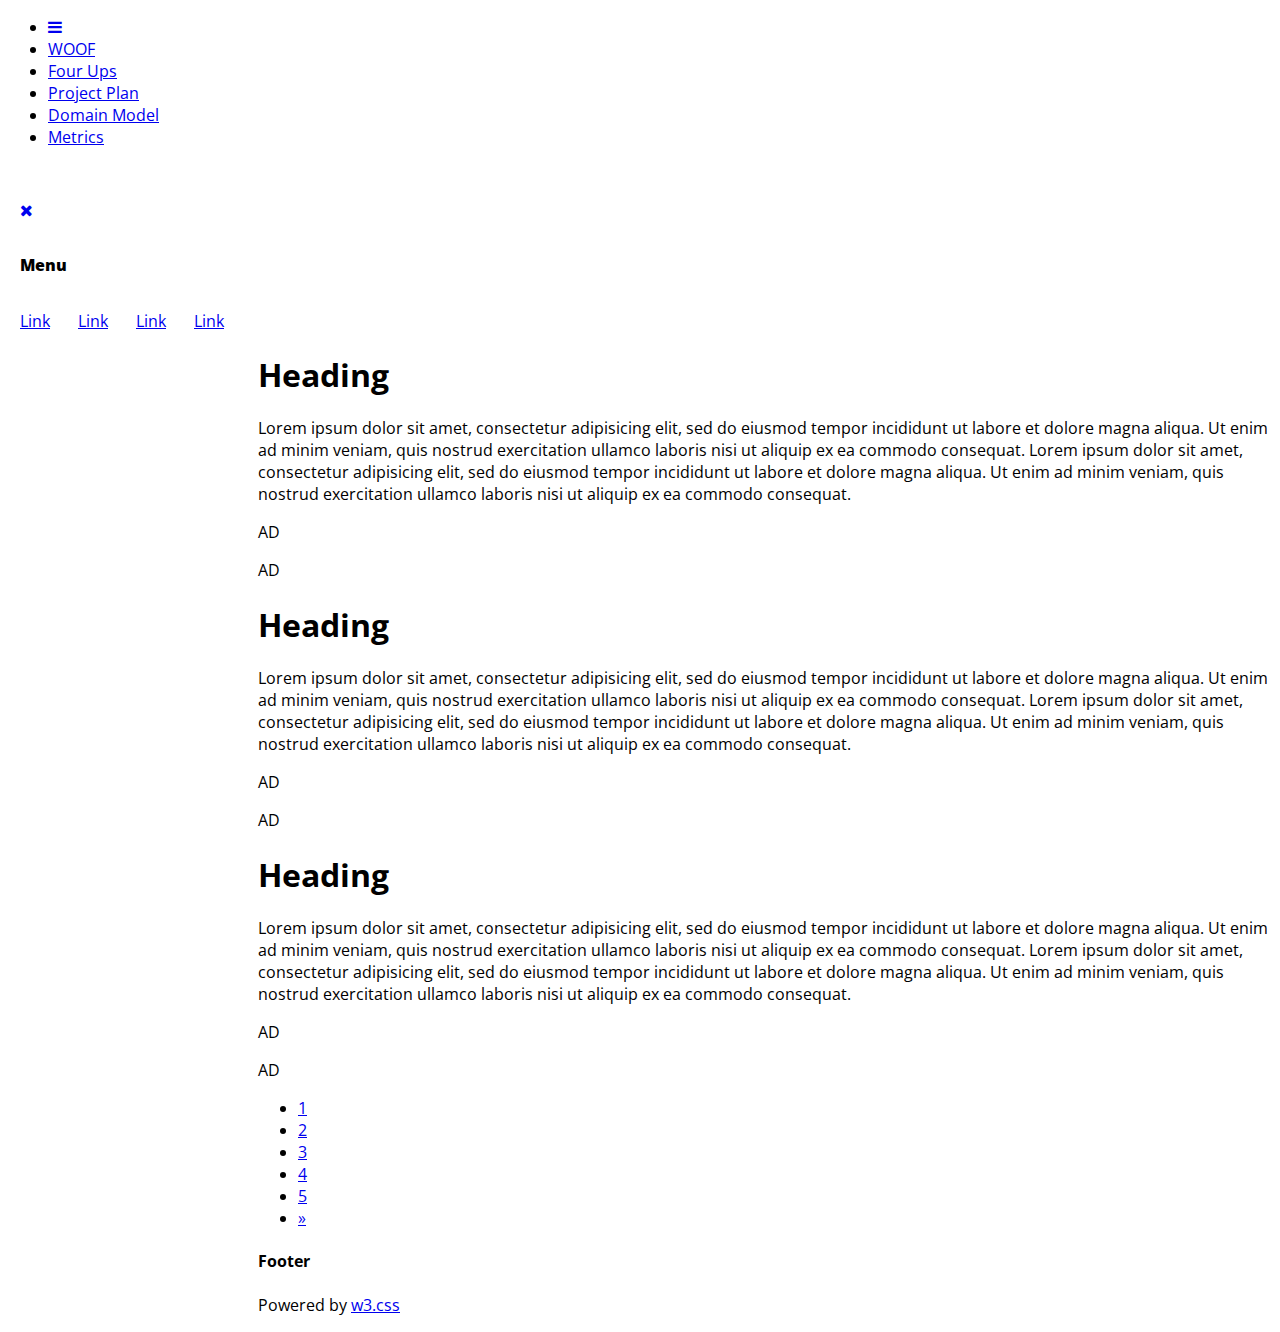
==== index.html @ 5709cb5f "initial commit" ====
<!DOCTYPE html>
<html>
<title>W3.CSS</title>
<meta name="viewport" content="width=device-width, initial-scale=1">
<link rel="stylesheet" href="http://www.w3schools.com/lib/w3.css">
<link rel="stylesheet" href="http://www.w3schools.com/lib/w3-theme-black.css">
<link rel="stylesheet" href="https://fonts.googleapis.com/css?family=Open+Sans">
<link rel="stylesheet" href="http://cdnjs.cloudflare.com/ajax/libs/font-awesome/4.6.3/css/font-awesome.min.css">
<style>
html,body,h1,h2,h3,h4,h5,h6 {font-family: "Open Sans", sans-serif}
.w3-sidenav a,.w3-sidenav h4{padding:12px;}
.w3-navbar a{padding-top:12px !important;padding-bottom:12px !important;}
</style>
<body>

<!-- Navbar -->
<ul class="w3-navbar w3-theme w3-top w3-left-align w3-large" style="z-index:4;">
  <li class="w3-opennav w3-right w3-hide-large">
    <a class="w3-hover-white w3-large w3-theme-l1" href="javascript:void(0)" onclick="w3_open()"><i class="fa fa-bars"></i></a>
  </li>
  <li><a href="/" class="w3-theme-l1">WOOF</a></li>
  <li class="w3-hide-small"><a href="/four.html" class="w3-hover-white">Four Ups</a></li>
  <li class="w3-hide-small"><a href="/plan.html" class="w3-hover-white">Project Plan</a></li>
  <li class="w3-hide-small"><a href="/model.html" class="w3-hover-white">Domain Model</a></li>
  <li class="w3-hide-small"><a href="/metric.html" class="w3-hover-white">Metrics</a></li>
</ul>

<!-- Sidenav -->
<nav class="w3-sidenav w3-collapse w3-theme-l5 w3-animate-left" style="z-index:3;width:250px;margin-top:51px;" id="mySidenav">
  <a href="javascript:void(0)" onclick="w3_close()" class="w3-right w3-xlarge w3-padding-large w3-hover-black w3-hide-large" title="close menu">
    <i class="fa fa-remove"></i>
  </a>
  <h4><b>Menu</b></h4>
  <a href="#" class="w3-hover-black">Link</a>
  <a href="#" class="w3-hover-black">Link</a>
  <a href="#" class="w3-hover-black">Link</a>
  <a href="#" class="w3-hover-black">Link</a>
</nav>

<!-- Overlay effect when opening sidenav on small screens -->
<div class="w3-overlay w3-hide-large" onclick="w3_close()" style="cursor:pointer" title="close side menu" id="myOverlay"></div>

<!-- Main content: shift it to the right by 250 pixels when the sidenav is visible -->
<div class="w3-main" style="margin-left:250px">

  <div class="w3-row w3-padding-64">
    <div class="w3-twothird w3-container">
      <h1 class="w3-text-teal">Heading</h1>
      <p>Lorem ipsum dolor sit amet, consectetur adipisicing elit, sed do eiusmod tempor incididunt ut labore et dolore magna aliqua. Ut enim ad minim veniam, quis nostrud exercitation ullamco laboris nisi ut aliquip ex ea commodo consequat. Lorem ipsum
        dolor sit amet, consectetur adipisicing elit, sed do eiusmod tempor incididunt ut labore et dolore magna aliqua. Ut enim ad minim veniam, quis nostrud exercitation ullamco laboris nisi ut aliquip ex ea commodo consequat.</p>
    </div>
    <div class="w3-third w3-container">
      <p class="w3-border w3-padding-large w3-padding-32 w3-center">AD</p>
      <p class="w3-border w3-padding-large w3-padding-64 w3-center">AD</p>
    </div>
  </div>

  <div class="w3-row">
    <div class="w3-twothird w3-container">
      <h1 class="w3-text-teal">Heading</h1>
      <p>Lorem ipsum dolor sit amet, consectetur adipisicing elit, sed do eiusmod tempor incididunt ut labore et dolore magna aliqua. Ut enim ad minim veniam, quis nostrud exercitation ullamco laboris nisi ut aliquip ex ea commodo consequat. Lorem ipsum
        dolor sit amet, consectetur adipisicing elit, sed do eiusmod tempor incididunt ut labore et dolore magna aliqua. Ut enim ad minim veniam, quis nostrud exercitation ullamco laboris nisi ut aliquip ex ea commodo consequat.</p>
    </div>
    <div class="w3-third w3-container">
      <p class="w3-border w3-padding-large w3-padding-32 w3-center">AD</p>
      <p class="w3-border w3-padding-large w3-padding-64 w3-center">AD</p>
    </div>
  </div>

  <div class="w3-row w3-padding-64">
    <div class="w3-twothird w3-container">
      <h1 class="w3-text-teal">Heading</h1>
      <p>Lorem ipsum dolor sit amet, consectetur adipisicing elit, sed do eiusmod tempor incididunt ut labore et dolore magna aliqua. Ut enim ad minim veniam, quis nostrud exercitation ullamco laboris nisi ut aliquip ex ea commodo consequat. Lorem ipsum
        dolor sit amet, consectetur adipisicing elit, sed do eiusmod tempor incididunt ut labore et dolore magna aliqua. Ut enim ad minim veniam, quis nostrud exercitation ullamco laboris nisi ut aliquip ex ea commodo consequat.</p>
    </div>
    <div class="w3-third w3-container">
      <p class="w3-border w3-padding-large w3-padding-32 w3-center">AD</p>
      <p class="w3-border w3-padding-large w3-padding-64 w3-center">AD</p>
    </div>
  </div>

  <!-- Pagination -->
  <div class="w3-center w3-padding-64">
    <ul class="w3-pagination">
      <li><a class="w3-black" href="#">1</a></li>
      <li><a class="w3-hover-black" href="#">2</a></li>
      <li><a class="w3-hover-black" href="#">3</a></li>
      <li><a class="w3-hover-black w3-hide-small" href="#">4</a></li>
      <li><a class="w3-hover-black w3-hide-small" href="#">5</a></li>
      <li><a class="w3-hover-black" href="#">»</a></li>
    </ul>
  </div>

  <footer id="myFooter">
    <div class="w3-container w3-theme-l2 w3-padding-32">
      <h4>Footer</h4>
    </div>

    <div class="w3-container w3-theme-l1">
      <p>Powered by <a href="http://www.w3schools.com/w3css/default.asp" target="_blank">w3.css</a></p>
    </div>
  </footer>

<!-- END MAIN -->
</div>

<script>
// Get the Sidenav
var mySidenav = document.getElementById("mySidenav");

// Get the DIV with overlay effect
var overlayBg = document.getElementById("myOverlay");

// Toggle between showing and hiding the sidenav, and add overlay effect
function w3_open() {
    if (mySidenav.style.display === 'block') {
        mySidenav.style.display = 'none';
        overlayBg.style.display = "none";
    } else {
        mySidenav.style.display = 'block';
        overlayBg.style.display = "block";
    }
}

// Close the sidenav with the close button
function w3_close() {
    mySidenav.style.display = "none";
    overlayBg.style.display = "none";
}
</script>

</body>
</html>
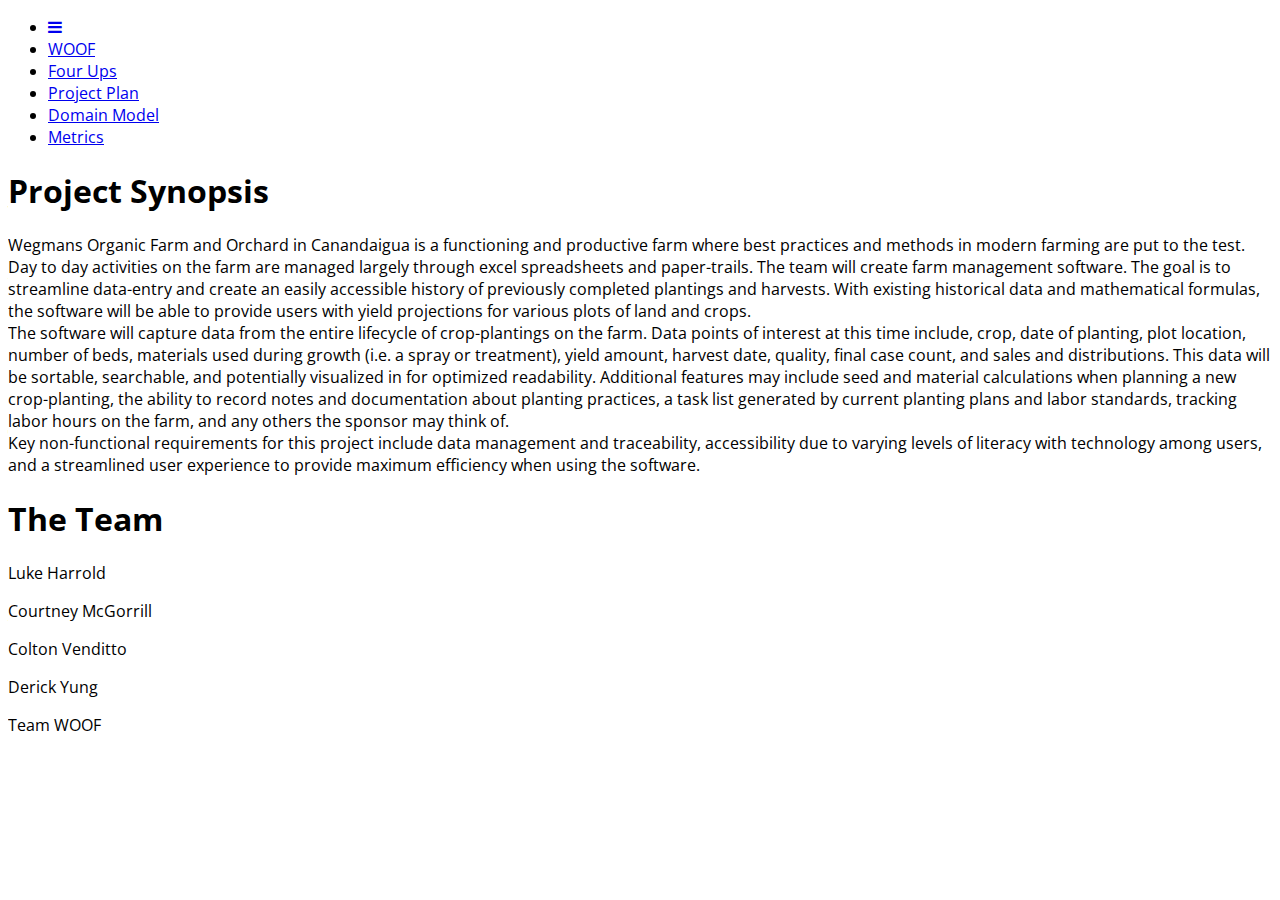
==== commit 54c81f04: "add synopsis" ====
--- a/index.html
+++ b/index.html
@@ -25,79 +25,29 @@
   <li class="w3-hide-small"><a href="/metric.html" class="w3-hover-white">Metrics</a></li>
 </ul>
 
-<!-- Sidenav -->
-<nav class="w3-sidenav w3-collapse w3-theme-l5 w3-animate-left" style="z-index:3;width:250px;margin-top:51px;" id="mySidenav">
-  <a href="javascript:void(0)" onclick="w3_close()" class="w3-right w3-xlarge w3-padding-large w3-hover-black w3-hide-large" title="close menu">
-    <i class="fa fa-remove"></i>
-  </a>
-  <h4><b>Menu</b></h4>
-  <a href="#" class="w3-hover-black">Link</a>
-  <a href="#" class="w3-hover-black">Link</a>
-  <a href="#" class="w3-hover-black">Link</a>
-  <a href="#" class="w3-hover-black">Link</a>
-</nav>
 
-<!-- Overlay effect when opening sidenav on small screens -->
-<div class="w3-overlay w3-hide-large" onclick="w3_close()" style="cursor:pointer" title="close side menu" id="myOverlay"></div>
-
-<!-- Main content: shift it to the right by 250 pixels when the sidenav is visible -->
-<div class="w3-main" style="margin-left:250px">
-
+<!-- Main content -->
+<div class="w3-main">
   <div class="w3-row w3-padding-64">
-    <div class="w3-twothird w3-container">
-      <h1 class="w3-text-teal">Heading</h1>
-      <p>Lorem ipsum dolor sit amet, consectetur adipisicing elit, sed do eiusmod tempor incididunt ut labore et dolore magna aliqua. Ut enim ad minim veniam, quis nostrud exercitation ullamco laboris nisi ut aliquip ex ea commodo consequat. Lorem ipsum
-        dolor sit amet, consectetur adipisicing elit, sed do eiusmod tempor incididunt ut labore et dolore magna aliqua. Ut enim ad minim veniam, quis nostrud exercitation ullamco laboris nisi ut aliquip ex ea commodo consequat.</p>
-    </div>
-    <div class="w3-third w3-container">
-      <p class="w3-border w3-padding-large w3-padding-32 w3-center">AD</p>
-      <p class="w3-border w3-padding-large w3-padding-64 w3-center">AD</p>
+    <div class="w3-container">
+      <h1 class="w3-text-teal">Project Synopsis</h1>
+      <p>Wegmans Organic Farm and Orchard in Canandaigua is a functioning and productive farm where best practices and methods in modern farming are put to the test. Day to day activities on the farm are managed largely through excel spreadsheets and paper-trails. The team will create farm management software. The goal is to streamline data-entry and create an easily accessible history of previously completed plantings and harvests. With existing historical data and mathematical formulas, the software will be able to provide users with yield projections for various plots of land and crops.<br> The software will capture data from the entire lifecycle of crop-plantings on the farm. Data points of interest at this time include, crop, date of planting, plot location, number of beds, materials used during growth (i.e. a spray or treatment), yield amount, harvest date, quality, final case count, and sales and distributions. This data will be sortable, searchable, and potentially visualized in for optimized readability. Additional features may include seed and material calculations when planning a new crop-planting, the ability to record notes and documentation about planting practices, a task list generated by current planting plans and labor standards, tracking labor hours on the farm, and any others the sponsor may think of. <br> Key non-functional requirements for this project include data management and traceability, accessibility due to varying levels of literacy with technology among users, and a streamlined user experience to provide maximum efficiency when using the software.</p>
     </div>
   </div>
 
   <div class="w3-row">
-    <div class="w3-twothird w3-container">
-      <h1 class="w3-text-teal">Heading</h1>
-      <p>Lorem ipsum dolor sit amet, consectetur adipisicing elit, sed do eiusmod tempor incididunt ut labore et dolore magna aliqua. Ut enim ad minim veniam, quis nostrud exercitation ullamco laboris nisi ut aliquip ex ea commodo consequat. Lorem ipsum
-        dolor sit amet, consectetur adipisicing elit, sed do eiusmod tempor incididunt ut labore et dolore magna aliqua. Ut enim ad minim veniam, quis nostrud exercitation ullamco laboris nisi ut aliquip ex ea commodo consequat.</p>
-    </div>
-    <div class="w3-third w3-container">
-      <p class="w3-border w3-padding-large w3-padding-32 w3-center">AD</p>
-      <p class="w3-border w3-padding-large w3-padding-64 w3-center">AD</p>
+    <div class="w3-container">
+      <h1 class="w3-text-teal">The Team</h1>
+      <p>Luke Harrold</p>
+      <p>Courtney McGorrill</p>
+      <p>Colton Venditto</p>
+      <p>Derick Yung</p>
     </div>
   </div>
 
-  <div class="w3-row w3-padding-64">
-    <div class="w3-twothird w3-container">
-      <h1 class="w3-text-teal">Heading</h1>
-      <p>Lorem ipsum dolor sit amet, consectetur adipisicing elit, sed do eiusmod tempor incididunt ut labore et dolore magna aliqua. Ut enim ad minim veniam, quis nostrud exercitation ullamco laboris nisi ut aliquip ex ea commodo consequat. Lorem ipsum
-        dolor sit amet, consectetur adipisicing elit, sed do eiusmod tempor incididunt ut labore et dolore magna aliqua. Ut enim ad minim veniam, quis nostrud exercitation ullamco laboris nisi ut aliquip ex ea commodo consequat.</p>
-    </div>
-    <div class="w3-third w3-container">
-      <p class="w3-border w3-padding-large w3-padding-32 w3-center">AD</p>
-      <p class="w3-border w3-padding-large w3-padding-64 w3-center">AD</p>
-    </div>
-  </div>
-
-  <!-- Pagination -->
-  <div class="w3-center w3-padding-64">
-    <ul class="w3-pagination">
-      <li><a class="w3-black" href="#">1</a></li>
-      <li><a class="w3-hover-black" href="#">2</a></li>
-      <li><a class="w3-hover-black" href="#">3</a></li>
-      <li><a class="w3-hover-black w3-hide-small" href="#">4</a></li>
-      <li><a class="w3-hover-black w3-hide-small" href="#">5</a></li>
-      <li><a class="w3-hover-black" href="#">»</a></li>
-    </ul>
-  </div>
-
   <footer id="myFooter">
-    <div class="w3-container w3-theme-l2 w3-padding-32">
-      <h4>Footer</h4>
-    </div>
-
     <div class="w3-container w3-theme-l1">
-      <p>Powered by <a href="http://www.w3schools.com/w3css/default.asp" target="_blank">w3.css</a></p>
+      <p>Team WOOF</p>
     </div>
   </footer>
 
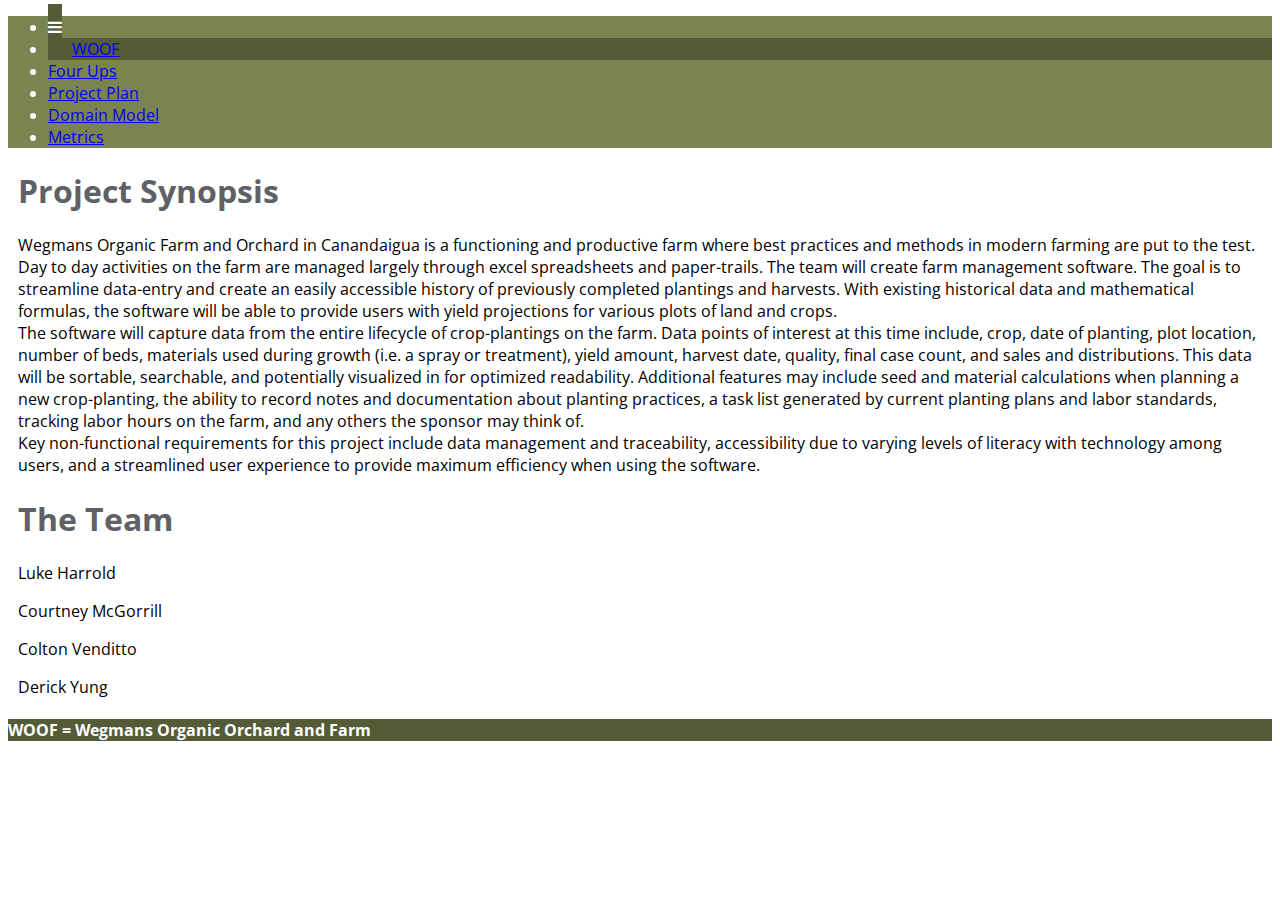
==== commit ede90146: "styles and 4ups" ====
--- a/index.html
+++ b/index.html
@@ -3,7 +3,7 @@
 <title>W3.CSS</title>
 <meta name="viewport" content="width=device-width, initial-scale=1">
 <link rel="stylesheet" href="http://www.w3schools.com/lib/w3.css">
-<link rel="stylesheet" href="http://www.w3schools.com/lib/w3-theme-black.css">
+<link rel="stylesheet" href="theme.css">
 <link rel="stylesheet" href="https://fonts.googleapis.com/css?family=Open+Sans">
 <link rel="stylesheet" href="http://cdnjs.cloudflare.com/ajax/libs/font-awesome/4.6.3/css/font-awesome.min.css">
 <style>
@@ -18,26 +18,24 @@
   <li class="w3-opennav w3-right w3-hide-large">
     <a class="w3-hover-white w3-large w3-theme-l1" href="javascript:void(0)" onclick="w3_open()"><i class="fa fa-bars"></i></a>
   </li>
-  <li><a href="/" class="w3-theme-l1">WOOF</a></li>
-  <li class="w3-hide-small"><a href="/four.html" class="w3-hover-white">Four Ups</a></li>
-  <li class="w3-hide-small"><a href="/plan.html" class="w3-hover-white">Project Plan</a></li>
-  <li class="w3-hide-small"><a href="/model.html" class="w3-hover-white">Domain Model</a></li>
-  <li class="w3-hide-small"><a href="/metric.html" class="w3-hover-white">Metrics</a></li>
+  <li class="logo w3-theme-l1"><a href="/~woof">WOOF</a></li>
+  <li class="w3-hide-small"><a href="/~woof/four.html" class="w3-hover-white">Four Ups</a></li>
+  <li class="w3-hide-small"><a href="/~woof/plan.html" class="w3-hover-white">Project Plan</a></li>
+  <li class="w3-hide-small"><a href="/~woof/model.html" class="w3-hover-white">Domain Model</a></li>
+  <li class="w3-hide-small"><a href="/~woof/metric.html" class="w3-hover-white">Metrics</a></li>
 </ul>
 
 
 <!-- Main content -->
 <div class="w3-main">
   <div class="w3-row w3-padding-64">
-    <div class="w3-container">
-      <h1 class="w3-text-teal">Project Synopsis</h1>
+    <div class="w3-twothird w3-container w3-container-theme">
+      <h1 class="w3-header-theme">Project Synopsis</h1>
       <p>Wegmans Organic Farm and Orchard in Canandaigua is a functioning and productive farm where best practices and methods in modern farming are put to the test. Day to day activities on the farm are managed largely through excel spreadsheets and paper-trails. The team will create farm management software. The goal is to streamline data-entry and create an easily accessible history of previously completed plantings and harvests. With existing historical data and mathematical formulas, the software will be able to provide users with yield projections for various plots of land and crops.<br> The software will capture data from the entire lifecycle of crop-plantings on the farm. Data points of interest at this time include, crop, date of planting, plot location, number of beds, materials used during growth (i.e. a spray or treatment), yield amount, harvest date, quality, final case count, and sales and distributions. This data will be sortable, searchable, and potentially visualized in for optimized readability. Additional features may include seed and material calculations when planning a new crop-planting, the ability to record notes and documentation about planting practices, a task list generated by current planting plans and labor standards, tracking labor hours on the farm, and any others the sponsor may think of. <br> Key non-functional requirements for this project include data management and traceability, accessibility due to varying levels of literacy with technology among users, and a streamlined user experience to provide maximum efficiency when using the software.</p>
     </div>
-  </div>
-
-  <div class="w3-row">
-    <div class="w3-container">
-      <h1 class="w3-text-teal">The Team</h1>
+  
+    <div class="w3-quarter w3-container w3-container-theme">
+      <h1 class="w3-header-theme">The Team</h1>
       <p>Luke Harrold</p>
       <p>Courtney McGorrill</p>
       <p>Colton Venditto</p>
@@ -46,8 +44,8 @@
   </div>
 
   <footer id="myFooter">
-    <div class="w3-container w3-theme-l1">
-      <p>Team WOOF</p>
+    <div class="w3-container w3-theme-l1 w3-padding-10">
+      <h4>WOOF = Wegmans Organic Orchard and Farm</h4>
     </div>
   </footer>
 
--- a/theme.css
+++ b/theme.css
@@ -0,0 +1,32 @@
+.w3-theme-l5 {color:#000 !important; background-color:#f0f0f0 !important}
+.w3-theme-l4 {color:#000 !important; background-color:#cccccc !important}
+.w3-theme-l3 {color:#fff !important; background-color:#AEBD93 !important}
+.w3-theme-l2 {color:#fff !important; background-color:#666666 !important}
+.w3-theme-l1 {color:#fff !important; background-color:#545B37 !important}
+.w3-theme-d1 {color:#fff !important; background-color:#000000 !important}
+.w3-theme-d2 {color:#fff !important; background-color:#000000 !important}
+.w3-theme-d3 {color:#000 !important; background-color:#D8E2C5 !important}
+.w3-theme-d4 {color:#fff !important; background-color:#000000 !important}
+.w3-theme-d5 {color:#fff !important; background-color:#000000 !important}
+
+.w3-theme-light {color:#000 !important; background-color:#f0f0f0 !important}
+.w3-theme-dark {color:#fff !important; background-color:#000000 !important}
+.w3-theme-action {color:#fff !important; background-color:#000000 !important}
+
+.w3-theme {color:#fff !important; background-color:#7A8450 !important}
+.w3-text-theme {color:#000000 !important}
+.w3-header-theme {color: #606166 !important}
+.w3-border-theme {border-color:#000000 !important}
+.w3-container-theme {margin: 5px 10px 5px 10px !important}
+
+.w3-hover-theme:hover {color:#000 !important; background-color:#ffc107 !important}
+.w3-hover-text-theme:hover {color:#000000 !important}
+.w3-hover-border-theme:hover {border-color:#000000 !important}
+
+.logo {padding-left: 2%; padding-right: 2%;}
+
+iframe {
+	border: none;
+	width: 100%;
+	height: 500px;
+}
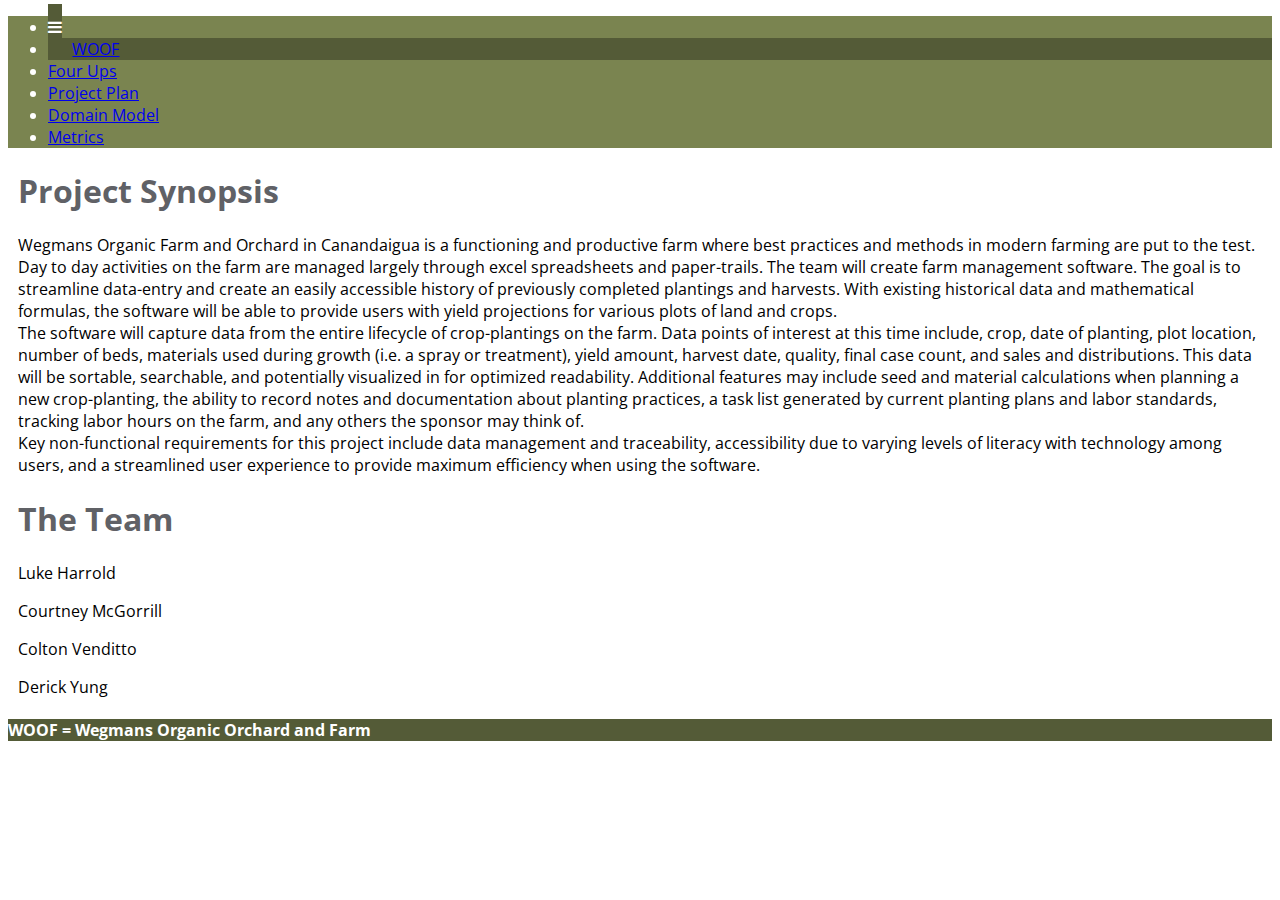
==== commit 4657573f: "title change" ====
--- a/index.html
+++ b/index.html
@@ -1,6 +1,6 @@
 <!DOCTYPE html>
 <html>
-<title>W3.CSS</title>
+<title>woof</title>
 <meta name="viewport" content="width=device-width, initial-scale=1">
 <link rel="stylesheet" href="http://www.w3schools.com/lib/w3.css">
 <link rel="stylesheet" href="theme.css">
--- a/theme.css
+++ b/theme.css
@@ -26,7 +26,10 @@
 .logo {padding-left: 2%; padding-right: 2%;}
 
 iframe {
+	display: block;
+	position: relative;
 	border: none;
-	width: 100%;
-	height: 500px;
+	width: 80%;
+	min-height: 500px;
+	margin: 0 auto;
 }
